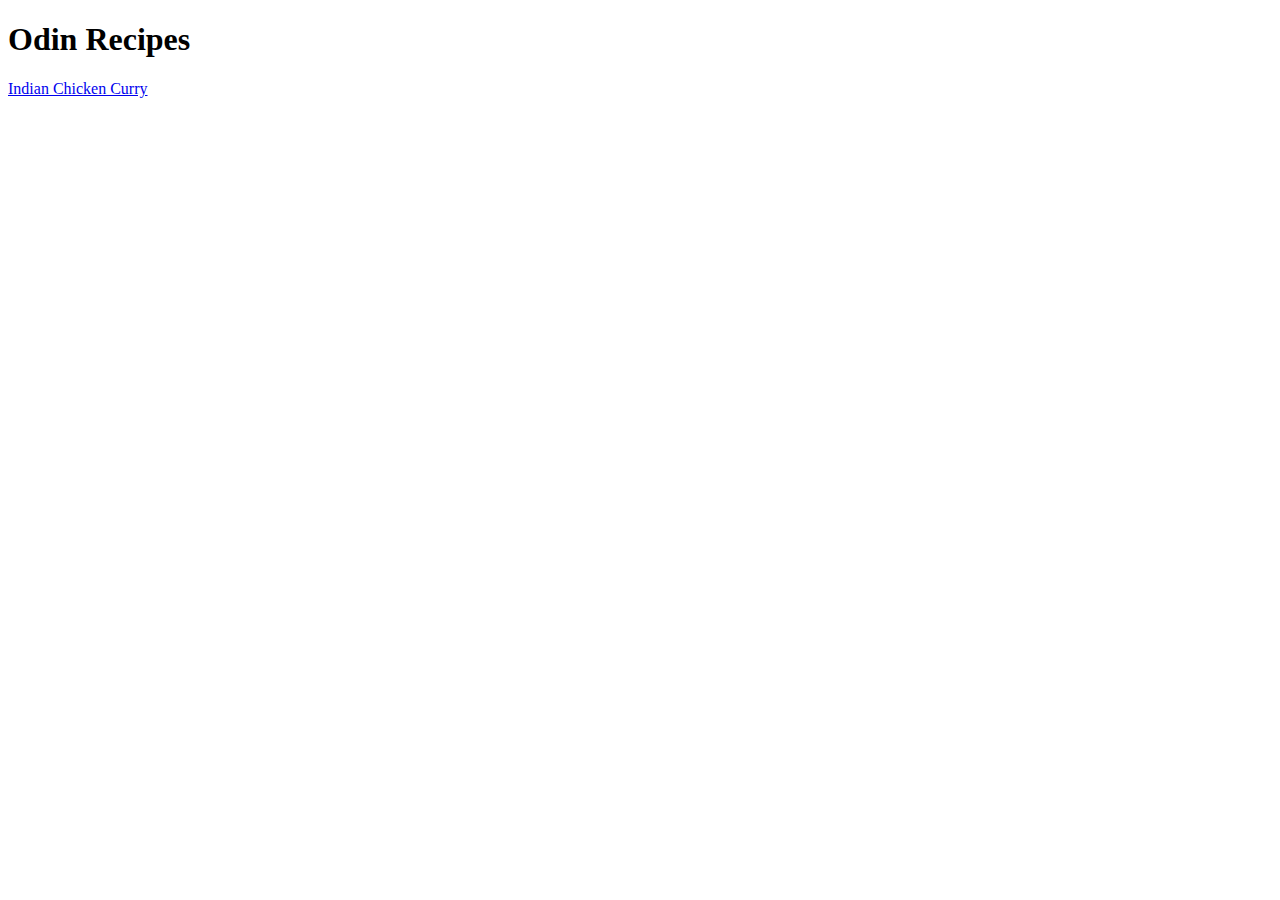
==== index.html @ 332c20e3 "Iteration 1&2 : initial structure and recipe page" ====
<!DOCTYPE html>
<html lang="en">
<head>
    <meta charset="UTF-8">
    <meta name="viewport" content="width=device-width, initial-scale=1.0">
    <title>Document</title>
</head>
<body>
    <h1>Odin Recipes</h1>
    <a href="recipes/indian_chicken_curry.html">Indian Chicken Curry</a>
</body>
</html>
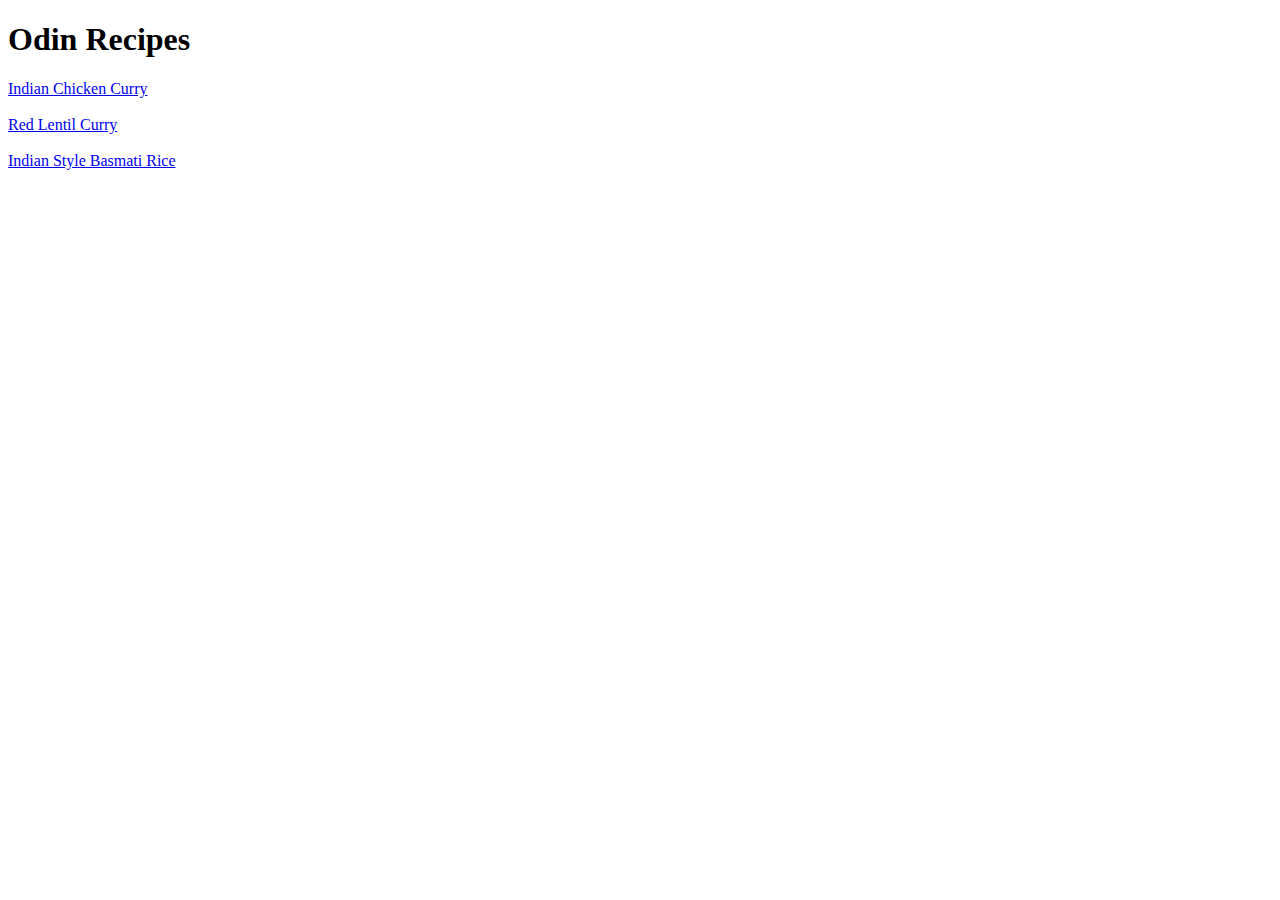
==== commit e7c98abc: "Iteration 4: add more recipes" ====
--- a/index.html
+++ b/index.html
@@ -3,10 +3,16 @@
 <head>
     <meta charset="UTF-8">
     <meta name="viewport" content="width=device-width, initial-scale=1.0">
-    <title>Document</title>
+    <title>Odin Recipes</title>
 </head>
 <body>
     <h1>Odin Recipes</h1>
     <a href="recipes/indian_chicken_curry.html">Indian Chicken Curry</a>
+    <br>
+    <br>
+    <a href="recipes/red_lentil_curry.html">Red Lentil Curry</a>
+    <br>
+    <br>
+    <a href="recipes/Indian_style_Basmati_Rice.html">Indian Style Basmati Rice</a>
 </body>
 </html>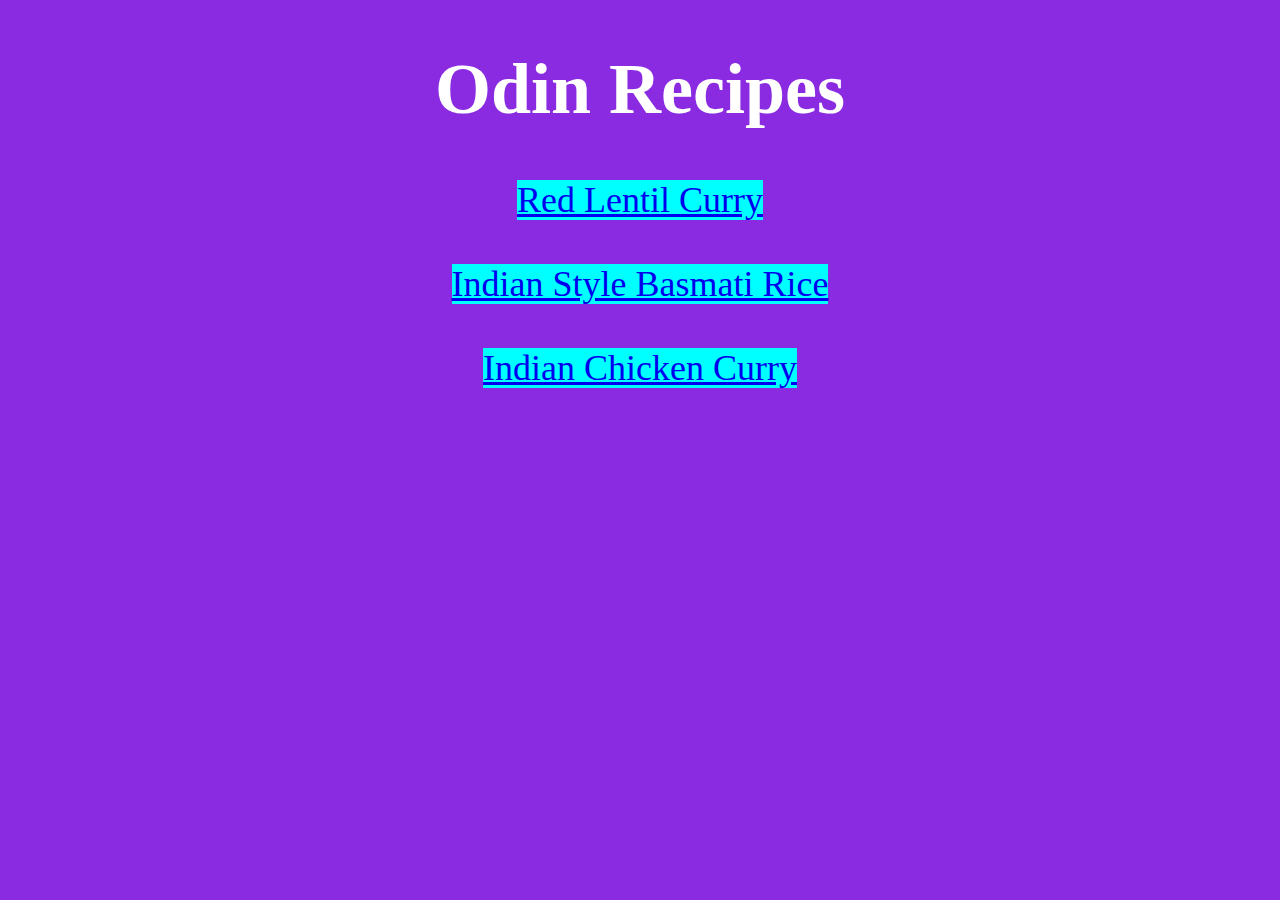
==== commit a356ecfb: "link style.css file" ====
--- a/index.html
+++ b/index.html
@@ -3,16 +3,19 @@
 <head>
     <meta charset="UTF-8">
     <meta name="viewport" content="width=device-width, initial-scale=1.0">
+    <link rel="stylesheet" href="style.css">
     <title>Odin Recipes</title>
 </head>
-<body>
+<body class="main">
     <h1>Odin Recipes</h1>
-    <a href="recipes/indian_chicken_curry.html">Indian Chicken Curry</a>
-    <br>
-    <br>
     <a href="recipes/red_lentil_curry.html">Red Lentil Curry</a>
     <br>
     <br>
     <a href="recipes/Indian_style_Basmati_Rice.html">Indian Style Basmati Rice</a>
+    <br>
+    <br>
+    <a href="recipes/indian_chicken_curry.html">Indian Chicken Curry</a>
+    <br>
+    <br>
 </body>
 </html>--- a/style.css
+++ b/style.css
@@ -0,0 +1,42 @@
+.main {
+    background-color: blueviolet;
+    color: white;
+    text-align: center;
+    font-size: 36px;
+}
+
+a {
+    background-color: aqua;
+}
+
+.main, .page_1, .page_2, .page_3 {
+   font-family: Georgia, 'Times New Roman', Times, serif;
+}
+
+.recipe_pic {
+    display: block;
+    margin-left: auto;
+    margin-right: auto;
+    height: auto;
+    width: 500px;
+    border: 2px solid white;
+    border-radius: 10px ;
+}
+
+.page_1 {
+    background-color: rgb(84, 141, 135);
+}
+
+.page_2 {
+    background-color: rgb(170, 77, 43);
+}
+
+.page_3 {
+    background-color: rgb(108, 143, 39);
+}
+
+.recipe_name {
+    text-align: center;
+    background-color: black;
+    color: white;
+}
